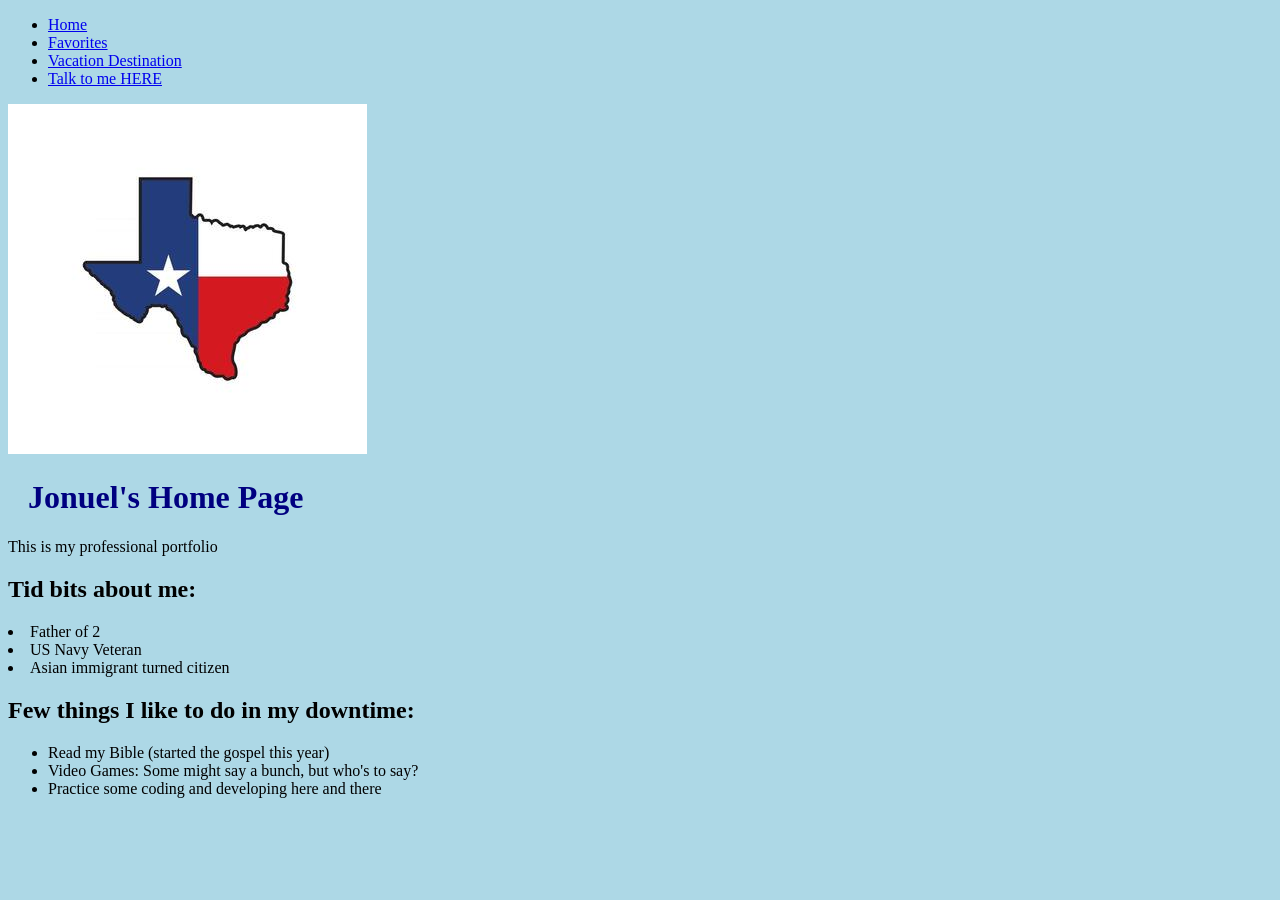
==== contact.html @ 5eea4124 "ITSE 1359 v0.1 Added: Asset folder  Added page: index favorite contact vacation CSS" ====
<!DOCTYPE html>
<html lang="en">

<head>
    <meta charset="UTF-8">
    <meta name="viewport" content="width=device-width, initial-scale=1.0">
    <link rel="stylesheet" href="css.css">
	<title>Talk to me HERE</title>
</head>

<header>
	<nav class="navbar">
		<ul class="nav links">
			<li><a href="index.html">Home</a></li>
			<li><a href="favorites.html">Favorites</a></li>
			<li><a href="vacation.html">Vacation Destination</a></li>
			<li><a href="contact.html">Talk to me HERE</a></li>
		</ul>
</header>

<body>
    <div class="container">
        <img src="Assets/texaslogo.jpg" class="txlogo" alt="Lone Star" position: absolute; top: 0; left: 0> 
    </div>
    <h1>Jonuel's Home Page</h1>
    <p>This is my professional portfolio</p>
    
    <h2>Tid bits about me:</h2>
    <div>
        <lo>
            <li>Father of 2</li>
            <li>US Navy Veteran</li>
            <li>Asian immigrant turned citizen</li>
        </lo>
    </div>
    
    <h2>Few things I like to do in my downtime:</h2>
        <div>
			<ul>
				<li>Read my Bible (started the gospel this year)</li>
				<li>Video Games: Some might say a bunch, but who's to say?</li>
				<li>Practice some coding and developing here and there</li>
			</ul>
        </div>
</body>

</html>
---- css.css ----
body {
		background-color: lightblue;
}

h1 {
	color: navy;
	margin-left:20px;
}
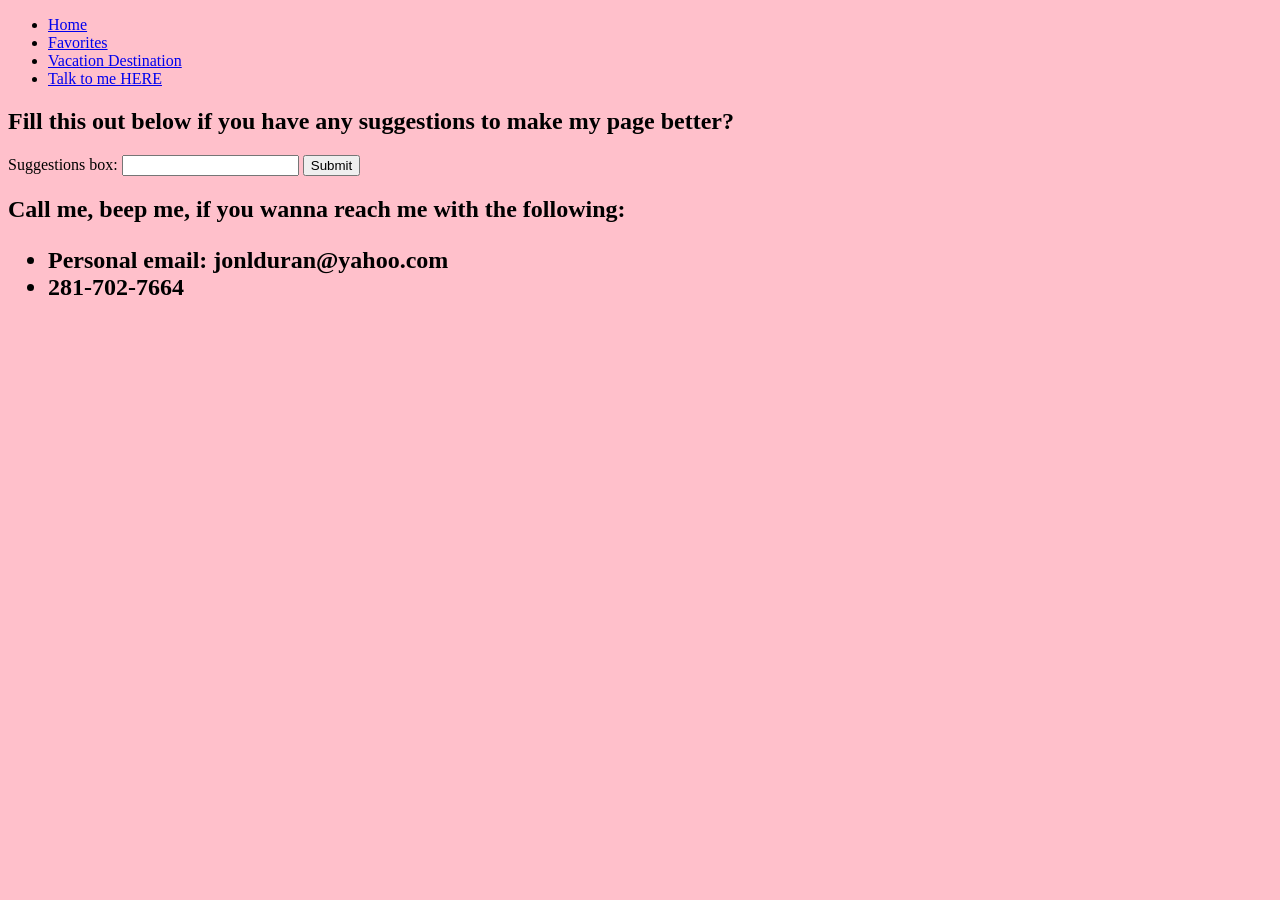
==== commit 383bf921: "Update contact.html" ====
--- a/contact.html
+++ b/contact.html
@@ -19,29 +19,23 @@
 </header>
 
 <body>
-    <div class="container">
-        <img src="Assets/texaslogo.jpg" class="txlogo" alt="Lone Star" position: absolute; top: 0; left: 0> 
-    </div>
-    <h1>Jonuel's Home Page</h1>
-    <p>This is my professional portfolio</p>
-    
-    <h2>Tid bits about me:</h2>
     <div>
-        <lo>
-            <li>Father of 2</li>
-            <li>US Navy Veteran</li>
-            <li>Asian immigrant turned citizen</li>
-        </lo>
+        <h2>Fill this out below if you have any suggestions to make my page better?</h2>
+        <form action="/submit-page.php" method="POST">
+            <label for="suggestion">Suggestions box:</label>
+            <input type="text" id="suggestion">
+            <button type="submit">Submit</button>
+        </form>
     </div>
     
-    <h2>Few things I like to do in my downtime:</h2>
-        <div>
-			<ul>
-				<li>Read my Bible (started the gospel this year)</li>
-				<li>Video Games: Some might say a bunch, but who's to say?</li>
-				<li>Practice some coding and developing here and there</li>
-			</ul>
-        </div>
+    <div>
+        <h2>Call me, beep me, if you wanna reach me with the following:
+        <ul>
+            <li>Personal email: jonlduran@yahoo.com</li>
+            <li>281-702-7664</li>
+        </ul>
+    </h2>
+    </div>
 </body>
 
 </html>
--- a/css.css
+++ b/css.css
@@ -1,5 +1,5 @@
 body {
-		background-color: lightblue;
+		background-color: pink;
 }
 
 h1 {
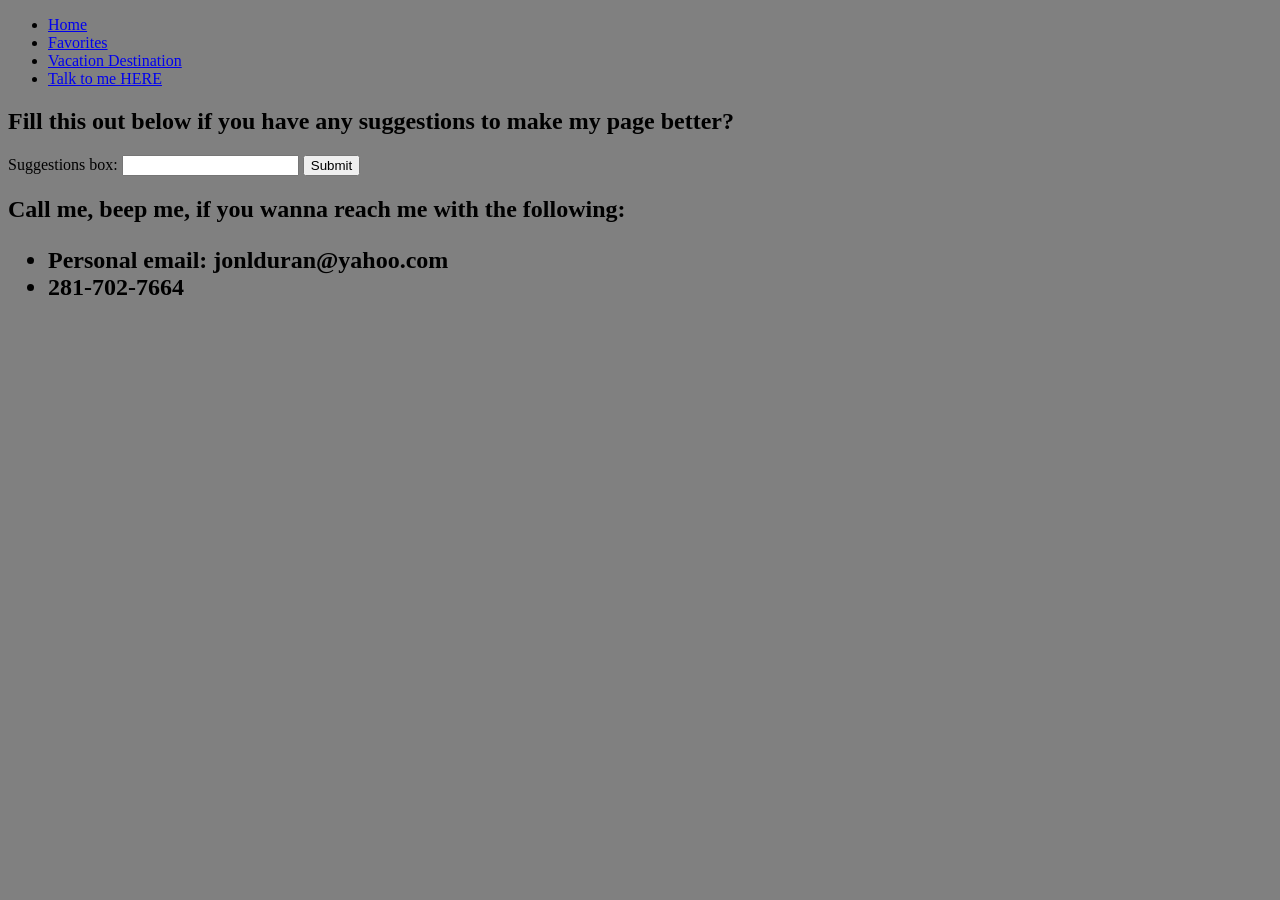
==== commit 5dfd22e8: "Mass correction: Moved <nav> under <body> and <header>  Corrected <lo> to <ol>  Moved logo formattin" ====
--- a/contact.html
+++ b/contact.html
@@ -8,7 +8,8 @@
 	<title>Talk to me HERE</title>
 </head>
 
-<header>
+<body>
+    <header>
 	<nav class="navbar">
 		<ul class="nav links">
 			<li><a href="index.html">Home</a></li>
@@ -16,9 +17,8 @@
 			<li><a href="vacation.html">Vacation Destination</a></li>
 			<li><a href="contact.html">Talk to me HERE</a></li>
 		</ul>
-</header>
-
-<body>
+    </header>
+    
     <div>
         <h2>Fill this out below if you have any suggestions to make my page better?</h2>
         <form action="/submit-page.php" method="POST">
--- a/css.css
+++ b/css.css
@@ -1,8 +1,35 @@
 body {
-		background-color: pink;
+		background-color: grey;
+}
+
+html {
+	font-size: 16px;
 }
 
 h1 {
 	color: navy;
 	margin-left:20px;
+	font-size: 2.5rem;
+}
+
+p {
+	font-size: 1rem;
+}
+
+.box-element {
+	width: 200px;
+	padding: 20px;
+	border: 2px solid #5D6063;
+	margin: 20px;
+	box-sizing: border-box;
+}
+
+.card {
+	box-shadow: 5px 5px 15px 5px #888888;
+}
+
+.txtlogo {
+	position: absolute;
+	top: 0;
+	left: 0;
 }
